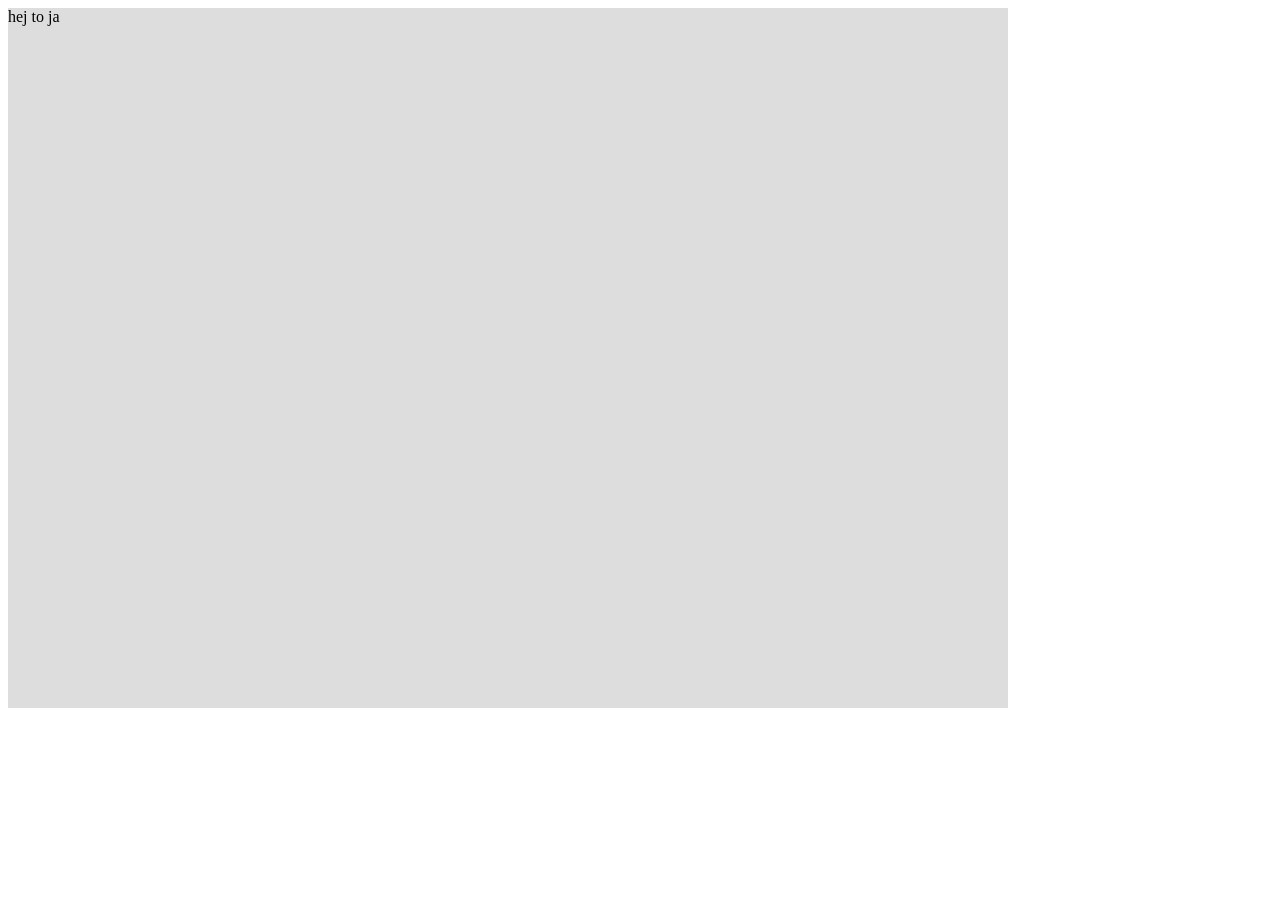
==== runeage.html @ de02e46b "Init" ====
<html>
<head>

	<link rel="stylesheet" href="css/runeage.css">
	<script src="js/vendor/jquery-1.10.2.min.js"></script>
	<script src="js/runeage.js"></script>
</head>
<body>
	<div id="main">
		hej to ja
	</div>

	<script>
		$(document).ready(Game.start('#main'));
	</script>
</body>
</html>
---- css/runeage.css ----
#main {
    background-color : #dddddd;
    width : 1000px;
    height : 700px;
}
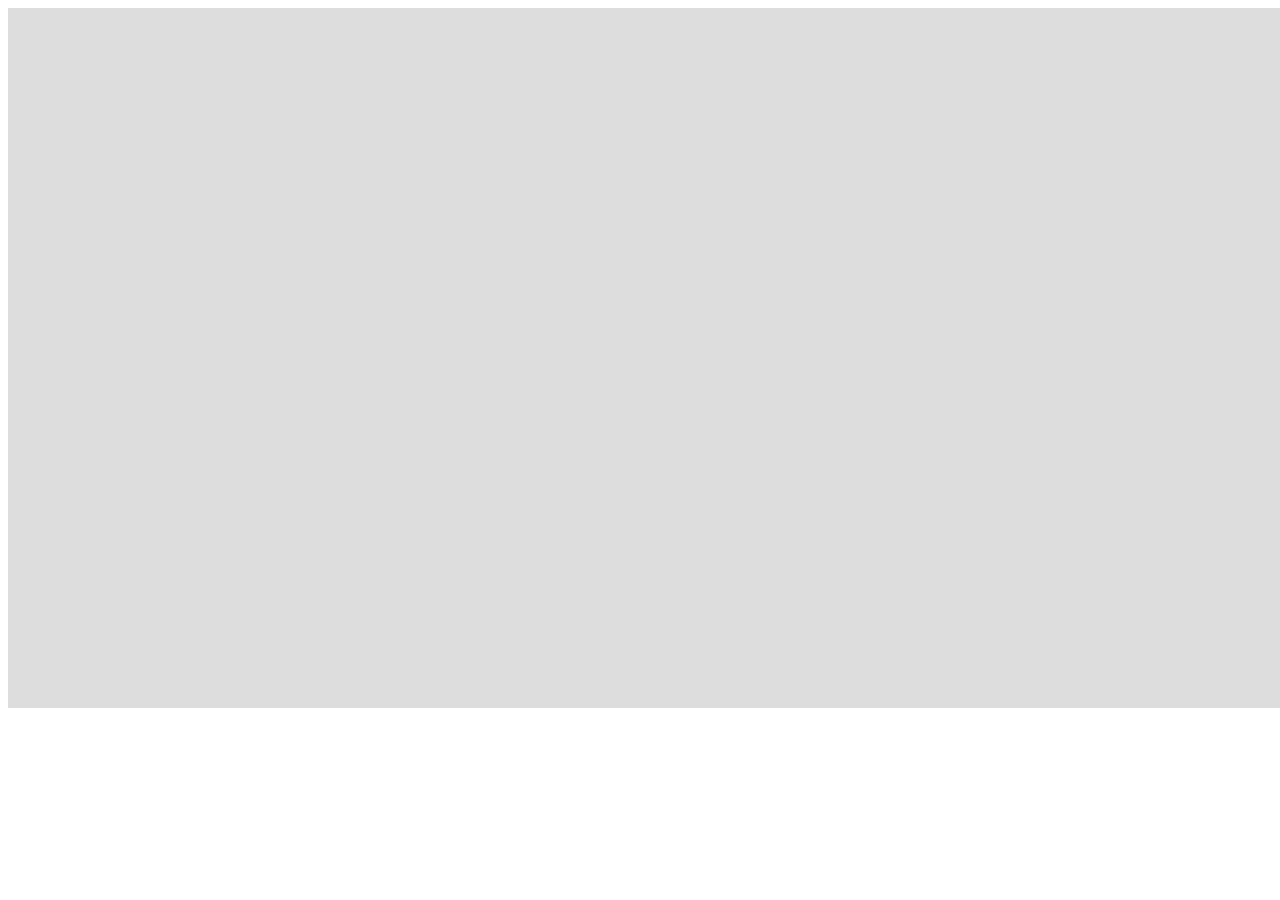
==== commit 97c5d04a: "added welcome screen" ====
--- a/runeage.html
+++ b/runeage.html
@@ -7,11 +7,10 @@
 </head>
 <body>
 	<div id="main">
-		hej to ja
 	</div>
 
 	<script>
-		$(document).ready(Game.start('#main'));
+		$(document).ready(Game.main('#main'));
 	</script>
 </body>
 </html>
--- a/css/runeage.css
+++ b/css/runeage.css
@@ -2,6 +2,10 @@
 
 #main {
     background-color : #dddddd;
-    width : 1000px;
+    width : 1500px;
     height : 700px;
 }
+
+#welcomeScreen {
+  text-align: center;
+}
